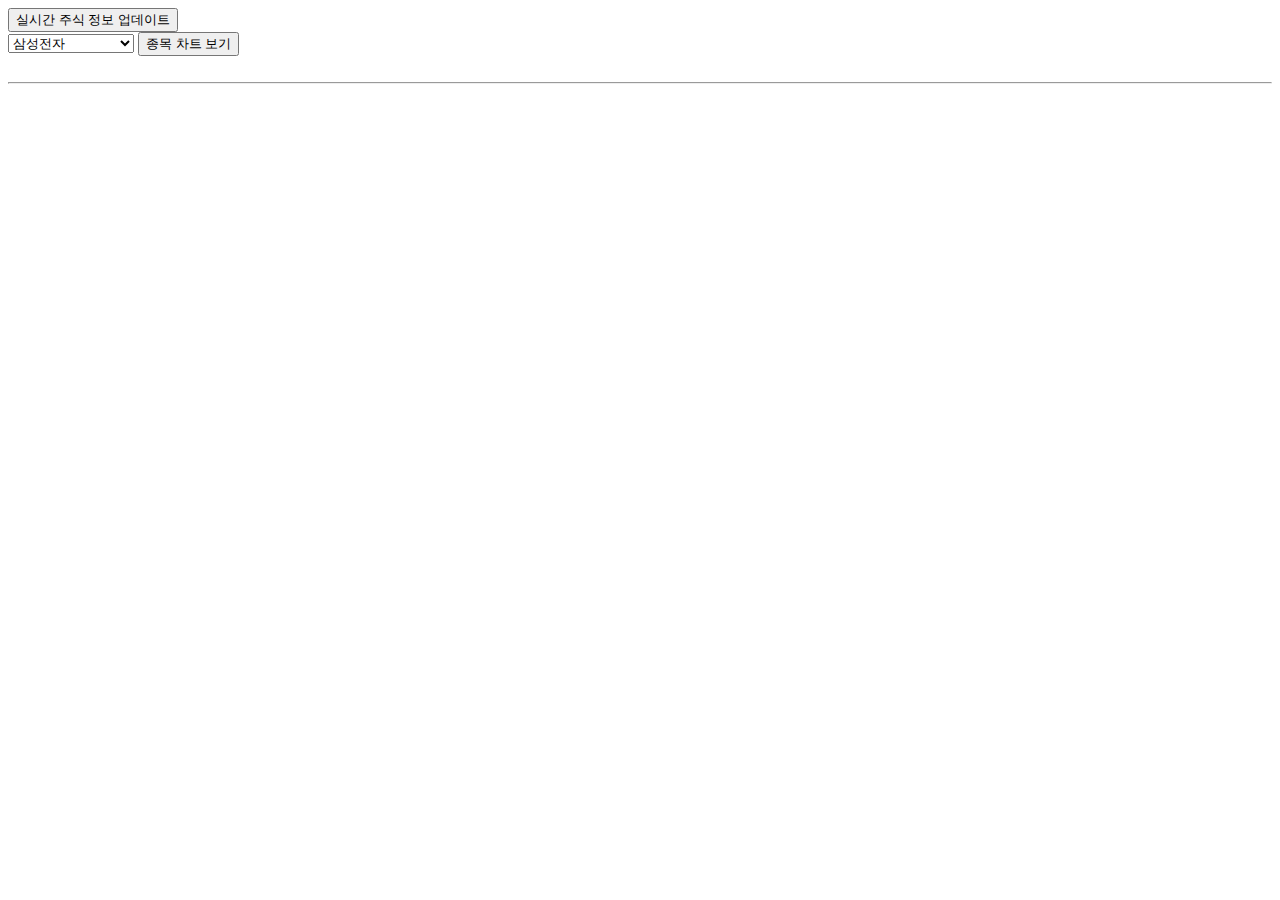
==== templates/index.html @ 3d448190 "Update index.html" ====
<!DOCTYPE html>
<html lang="en">
<head>
    <meta charset="UTF-8">
    <meta http-equiv="X-UA-Compatible" content="IE=edge">
    <meta name="viewport" content="width=device-width, initial-scale=1.0">
    <title>Document</title>
</head>
<body>
    <button onclick="get_stock()">실시간 주식 정보 업데이트</button><br>
    <select name="stock_name" id="stock_name">
        <option value="삼성전자">삼성전자</option>
        <option value="SK하이닉스">SK하이닉스</option>
        <option value="NAVER">NAVER</option>
        <option value="카카오">카카오</option>
        <option value="삼성전자우">삼성전자우</option>
        <option value="삼성바이오로직스">삼성바이오로직스</option>
        <option value="LG화학">LG화학</option>
        <option value="삼성SDI">삼성SDI</option>
        <option value="현대차">현대차</option>
        <option value="셀트리온">셀트리온</option>
    </select>
    <button onclick="stockchart()">종목 차트 보기</button>

    <div id="chart_view"></div>

    <br><hr><br>



    </table>
    
    <script>
        function get_stock() {
            const xhttp = new XMLHttpRequest();
            xhttp.onreadystatechange = function () {
                if (this.readyState == 4 && this.status == 200) {
                    alert("실시간 주식 데이터 저장 성공")
                }
            };
            xhttp.open("GET", "getstock");
            xhttp.send();
        }

        function stockchart() {
            const xhttp = new XMLHttpRequest();
            xhttp.onreadystatechange = function () {
                if (this.readyState == 4 && this.status == 200) {
                    var img_name = this.responseText
                    document.getElementById("chart_view").innerHTML = '<img src="./' + img_name + '" width=1000 height=700>'
                }
            };
            xhttp.open("POST", "stockchart");
            xhttp.setRequestHeader("Content-type", "application/x-www-form-urlencoded");
            query = "stock_name=" + document.getElementById("stock_name").value;
            console.log(query)
            xhttp.send(query);
        }


    </script>
</body>
</html>
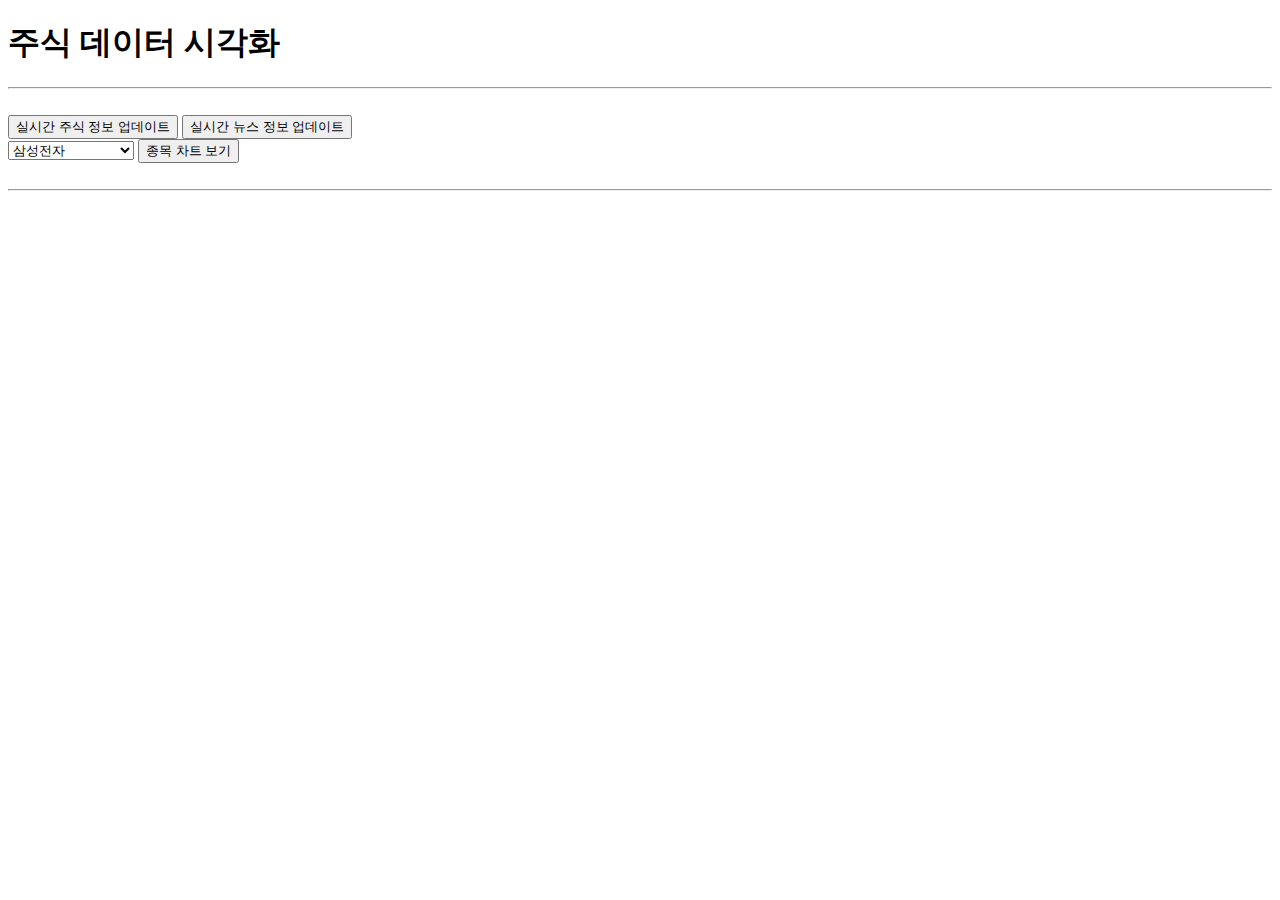
==== commit 0e14e99e: "minor changes" ====
--- a/templates/index.html
+++ b/templates/index.html
@@ -7,7 +7,10 @@
     <title>Document</title>
 </head>
 <body>
-    <button onclick="get_stock()">실시간 주식 정보 업데이트</button><br>
+    <h1>주식 데이터 시각화</h1>
+    <hr><br>
+    <button onclick="get_stock()">실시간 주식 정보 업데이트</button>
+    <button onclick="get_news()">실시간 뉴스 정보 업데이트</button><br>
     <select name="stock_name" id="stock_name">
         <option value="삼성전자">삼성전자</option>
         <option value="SK하이닉스">SK하이닉스</option>
@@ -42,6 +45,17 @@
             xhttp.send();
         }
 
+        // function get_news() {
+        //     const xhttp = new XMLHttpRequest();
+        //     xhttp.onreadystatechange = function () {
+        //         if (this.readyState == 4 && this.status == 200) {
+        //             alert("실시간 뉴스 데이터 저장 성공")
+        //         }
+        //     };
+        //     xhttp.open("GET", "getstock");
+        //     xhttp.send();
+        // }
+
         function stockchart() {
             const xhttp = new XMLHttpRequest();
             xhttp.onreadystatechange = function () {
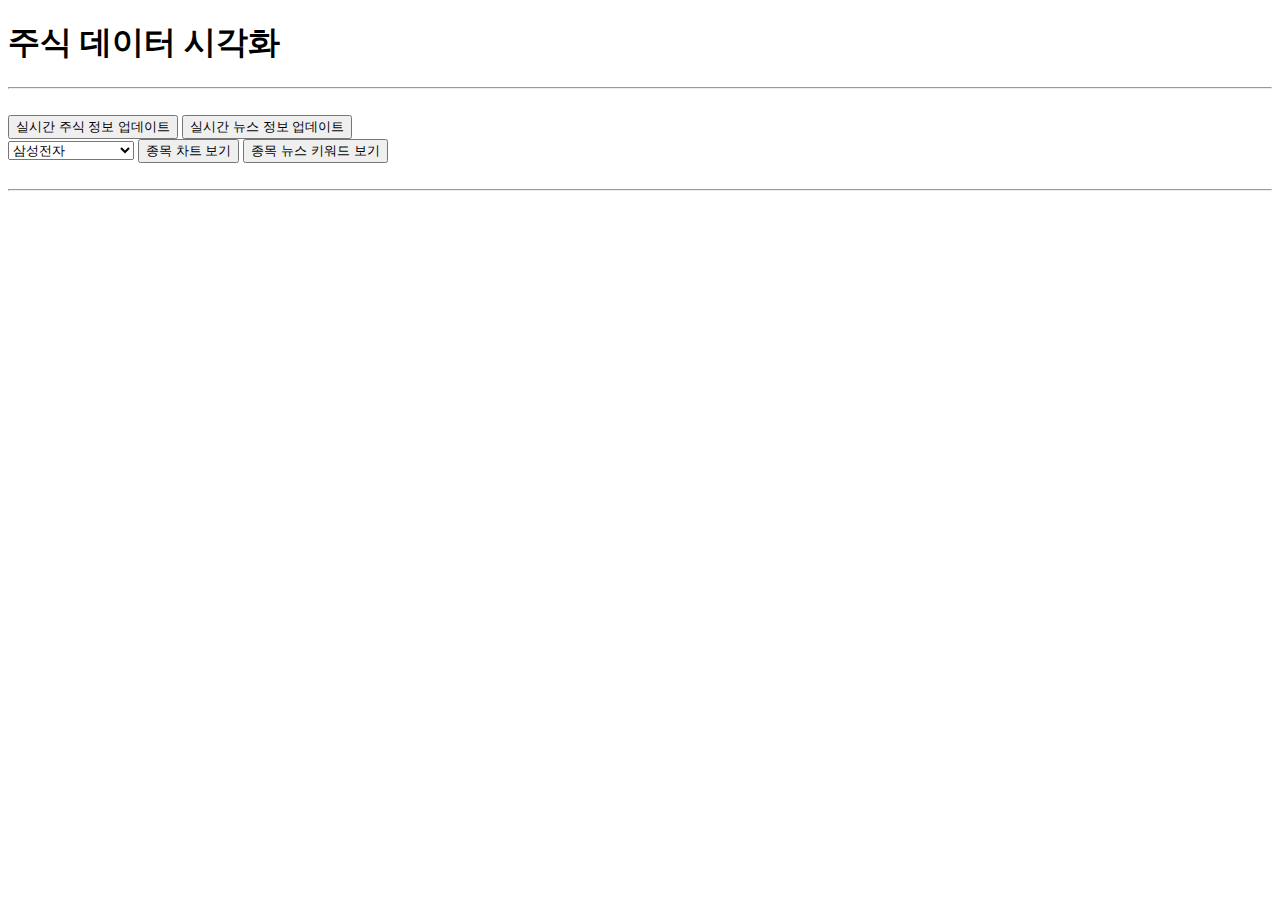
==== commit b48b86e8: "Update index.html" ====
--- a/templates/index.html
+++ b/templates/index.html
@@ -24,8 +24,10 @@
         <option value="셀트리온">셀트리온</option>
     </select>
     <button onclick="stockchart()">종목 차트 보기</button>
+    <button onclick="wordcloud()">종목 뉴스 키워드 보기</button>
 
     <div id="chart_view"></div>
+    <div id="cloud_view"></div>
 
     <br><hr><br>
 
@@ -45,16 +47,16 @@
             xhttp.send();
         }
 
-        // function get_news() {
-        //     const xhttp = new XMLHttpRequest();
-        //     xhttp.onreadystatechange = function () {
-        //         if (this.readyState == 4 && this.status == 200) {
-        //             alert("실시간 뉴스 데이터 저장 성공")
-        //         }
-        //     };
-        //     xhttp.open("GET", "getstock");
-        //     xhttp.send();
-        // }
+        function get_news() {
+            const xhttp = new XMLHttpRequest();
+            xhttp.onreadystatechange = function () {
+                if (this.readyState == 4 && this.status == 200) {
+                    alert("실시간 뉴스 데이터 저장 성공")
+                }
+            };
+            xhttp.open("GET", "getnews");
+            xhttp.send();
+        }
 
         function stockchart() {
             const xhttp = new XMLHttpRequest();
@@ -71,6 +73,20 @@
             xhttp.send(query);
         }
 
+        function wordcloud() {
+            const xhttp = new XMLHttpRequest();
+            xhttp.onreadystatechange = function () {
+                if (this.readyState == 4 && this.status == 200) {
+                    var img_name = this.responseText
+                    document.getElementById("cloud_view").innerHTML = '<img src="./' + img_name + '" width=1000 height=700>'
+                }
+            };
+            xhttp.open("POST", "wordcloud");
+            xhttp.setRequestHeader("Content-type", "application/x-www-form-urlencoded");
+            query = "stock_name=" + document.getElementById("stock_name").value;
+            console.log(query)
+            xhttp.send(query);
+        }
 
     </script>
 </body>
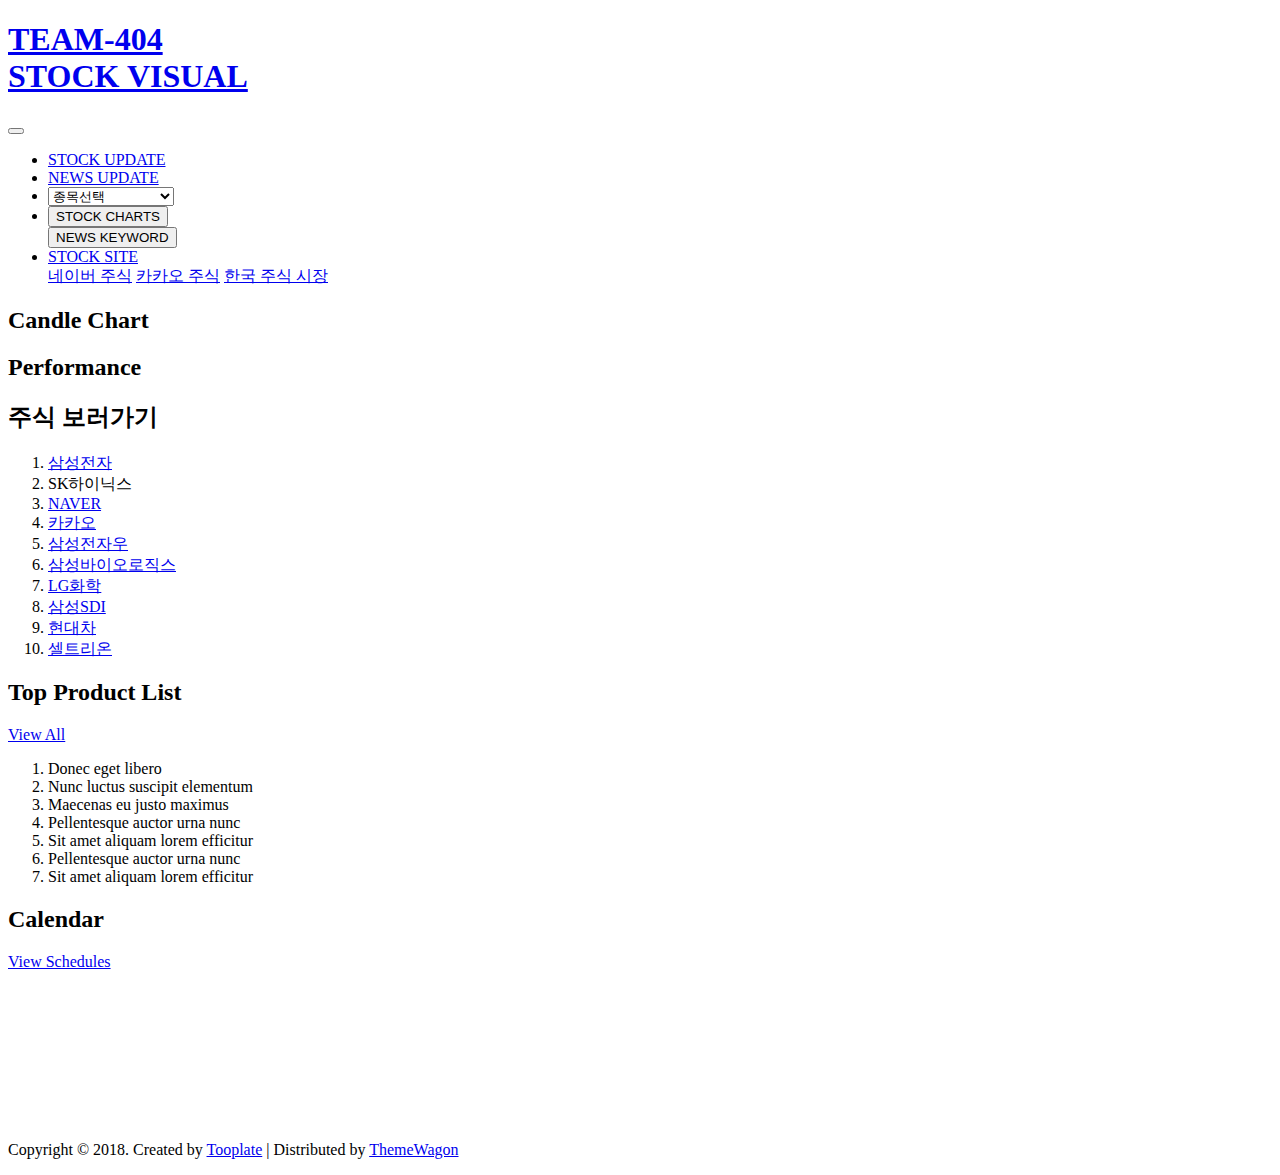
==== commit c41f2f8c: "html 최신 버전 update" ====
--- a/templates/index.html
+++ b/templates/index.html
@@ -1,93 +1,257 @@
 <!DOCTYPE html>
 <html lang="en">
+
 <head>
     <meta charset="UTF-8">
-    <meta http-equiv="X-UA-Compatible" content="IE=edge">
     <meta name="viewport" content="width=device-width, initial-scale=1.0">
-    <title>Document</title>
+    <meta http-equiv="X-UA-Compatible" content="ie=edge">
+    <title>Dashboard Admin Template by Tooplate.com</title>
+
+    <link rel="stylesheet" href="https://fonts.googleapis.com/css?family=Open+Sans:300,400,600">
+    <link rel="stylesheet" href="../static/css/fontawesome.min.css">
+    <link rel="stylesheet" href="../static/css/fullcalendar.min.css">
+    <link rel="stylesheet" href="../static/css/bootstrap.min.css">
+    <link rel="stylesheet" href="../static/css/tooplate.css">
+    <script src="{{url_for('static', filename='js/stock.js')}}"></script>
+
 </head>
-<body>
-    <h1>주식 데이터 시각화</h1>
-    <hr><br>
-    <button onclick="get_stock()">실시간 주식 정보 업데이트</button>
-    <button onclick="get_news()">실시간 뉴스 정보 업데이트</button><br>
-    <select name="stock_name" id="stock_name">
-        <option value="삼성전자">삼성전자</option>
-        <option value="SK하이닉스">SK하이닉스</option>
-        <option value="NAVER">NAVER</option>
-        <option value="카카오">카카오</option>
-        <option value="삼성전자우">삼성전자우</option>
-        <option value="삼성바이오로직스">삼성바이오로직스</option>
-        <option value="LG화학">LG화학</option>
-        <option value="삼성SDI">삼성SDI</option>
-        <option value="현대차">현대차</option>
-        <option value="셀트리온">셀트리온</option>
-    </select>
-    <button onclick="stockchart()">종목 차트 보기</button>
-    <button onclick="wordcloud()">종목 뉴스 키워드 보기</button>
-
-    <div id="chart_view"></div>
-    <div id="cloud_view"></div>
-
-    <br><hr><br>
-
-
-
-    </table>
-    
+
+<body id="reportsPage">
+    <div class="" id="home">
+        <div class="container">
+            <div class="row">
+                <div class="col-12">
+                    <nav class="navbar navbar-expand-xl navbar-light bg-light">
+                        <a class="navbar-brand" href="#">
+                            <i class="fas fa-3x fa-tachometer-alt tm-site-icon"></i>
+                            <h1 class="tm-site-title mb-0">TEAM-404 <br>STOCK VISUAL</h1>
+                        </a>
+                        <button class="navbar-toggler ml-auto mr-0" type="button" data-toggle="collapse"
+                            data-target="#navbarSupportedContent" aria-controls="navbarSupportedContent"
+                            aria-expanded="false" aria-label="Toggle navigation">
+                            <span class="navbar-toggler-icon"></span>
+                        </button>
+
+                        <div class="collapse navbar-collapse" id="navbarSupportedContent">
+                            <ul class="navbar-nav mx-auto">
+                                <li class="nav-item">
+                                    <a class="nav-link active" href="#" onclick="get_stock()">STOCK UPDATE
+                                        <!-- <span class="sr-only">(current)</span> -->
+                                    </a>
+                                </li>
+                                <li class="nav-item">
+                                    <a class="nav-link active" href="#" onclick="get_news()">NEWS UPDATE
+                                        <!-- <span class="sr-only">(current)</span> -->
+                                    </a>
+                                </li>
+                                <li class="nav-item dropdown">
+                                    <select name="stock_name" class="nav-link dropdown-toggle" href="#" id="stock_name"
+                                        role="button" data-toggle="dropdown" aria-haspopup="true" aria-expanded="false">
+                                        GRAPH
+                                        <!-- </a> -->
+                                        <!-- <select name="stock_name" id="stock_name" class="dropdown-menu" aria-labelledby="navbarDropdown"> -->
+                                        <!-- <a class="dropdown-item" href="#">Daily Report</a>
+                                        <a class="dropdown-item" href="#">Weekly Report</a>
+                                        <a class="dropdown-item" href="#">Yearly Report</a> -->
+                                        <!-- <select name="stock_name" id="stock_name"> -->
+                                        <option>종목선택</option>
+                                        <option class="dropdown-item" value="삼성전자">삼성전자</option>
+                                        <option class="dropdown-item" value="SK하이닉스">SK하이닉스</option>
+                                        <option class="dropdown-item" value="NAVER">NAVER</option>
+                                        <option class="dropdown-item" value="카카오">카카오</option>
+                                        <option class="dropdown-item" value="삼성전자우">삼성전자우</option>
+                                        <option class="dropdown-item" value="삼성바이오로직스">삼성바이오로직스</option>
+                                        <option class="dropdown-item" value="LG화학">LG화학</option>
+                                        <option class="dropdown-item" value="삼성SDI">삼성SDI</option>
+                                        <option class="dropdown-item" value="현대차">현대차</option>
+                                        <option class="dropdown-item" value="셀트리온">셀트리온</option>
+                                    </select>
+
+                                    <!-- </div> -->
+                                </li>
+                                <li>
+                                    <button onclick="stockchart()">STOCK CHARTS</button><br>
+                                    <button onclick="wordcloud()">NEWS KEYWORD</button>
+                                </li>
+                                <!-- <li class="nav-item">
+                                    <a class="nav-link" href="accounts.html">Accounts</a>
+                                </li> -->
+                                <li class="nav-item dropdown">
+                                    <a class="nav-link dropdown-toggle" href="#" id="navbarDropdown" role="button"
+                                        data-toggle="dropdown" aria-haspopup="true" aria-expanded="false">
+                                        STOCK SITE
+                                    </a>
+                                    <div class="dropdown-menu" aria-labelledby="navbarDropdown">
+                                        <a class="dropdown-item" href="https://stock.naver.com/sise/" target="_blank">네이버 주식</a>
+                                        <a class="dropdown-item" href="https://finance.daum.net/" target="_blank">카카오 주식</a>
+                                        <a class="dropdown-item" href="https://kr.investing.com/equities/south-korea" target="_blank">한국 주식 시장</a>
+                                    </div>
+                                </li>
+
+
+                            </ul>
+                        </div>
+                    </nav>
+                </div>
+            </div>
+            <!-- row -->
+            <div class="row tm-content-row tm-mt-big">
+                <div class="tm-col tm-col-big">
+                    <div class="bg-white tm-block h-100">
+                        <h2 class="tm-block-title">Candle Chart</h2>
+                        <div id="chart_view"></div>
+                        <!-- <canvas id="chart_view"></canvas> -->
+                    </div>
+                </div>
+                <div class="tm-col tm-col-big">
+                    <div class="bg-white tm-block h-100">
+                        <h2 class="tm-block-title">Performance</h2>
+                        <div id="cloud_view"></div>
+                    </div>
+                </div>
+                <div class="tm-col tm-col-small">
+                    <div class="bg-white tm-block h-100">
+                        <h2 class="tm-block-title">주식 보러가기</h2>
+                        <ol class="tm-list-group">
+                            <li class="tm-list-group-item"><a
+                                    href="https://m.stock.naver.com/index.html#/domestic/stock/005930/total"
+                                    target="_blank">삼성전자</a></li>
+                            <li class="tm-list-group-item"><a
+                                    href="https://m.stock.naver.com/index.html#/domestic/stock/000660/total"
+                                    target="_blank"></a>SK하이닉스</li>
+                            <li class="tm-list-group-item"><a
+                                    href="https://m.stock.naver.com/index.html#/domestic/stock/035420/total"
+                                    target="_blank">NAVER</a></li>
+                            <li class="tm-list-group-item"><a
+                                    href="https://m.stock.naver.com/index.html#/domestic/stock/035720/total"
+                                    target="_blank">카카오</a></li>
+                            <li class="tm-list-group-item"><a
+                                    href="https://m.stock.naver.com/index.html#/domestic/stock/005935/total"
+                                    target="_blank">삼성전자우</a></li>
+                            <li class="tm-list-group-item"><a
+                                    href="https://m.stock.naver.com/index.html#/domestic/stock/207940/total"
+                                    target="_blank">삼성바이오로직스</a></li>
+                            <li class="tm-list-group-item"><a
+                                    href="https://m.stock.naver.com/index.html#/domestic/stock/051910/total"
+                                    target="_blank">LG화학</a></li>
+                            <li class="tm-list-group-item"><a
+                                    href="https://m.stock.naver.com/index.html#/domestic/stock/006400/total"
+                                    target="_blank">삼성SDI</a></li>
+                            <li class="tm-list-group-item"><a
+                                    href="https://m.stock.naver.com/index.html#/domestic/stock/005380/total"
+                                    target="_blank">현대차</a></li>
+                            <li class="tm-list-group-item"><a
+                                    href="https://m.stock.naver.com/index.html#/domestic/stock/068270/total"
+                                    target="_blank">셀트리온</a></li>
+                        </ol>
+                    </div>
+                </div>
+                
+                <div class="tm-col tm-col-big">
+                    <div class="bg-white tm-block h-100">
+                        <div class="row">
+                            <div class="col-8">
+                                <h2 class="tm-block-title d-inline-block">Top Product List</h2>
+                                
+                            </div>
+                            <div class="col-4 text-right">
+                                <a href="products.html" class="tm-link-black">View All</a>
+                            </div>
+                        </div>
+                        <ol class="tm-list-group tm-list-group-alternate-color tm-list-group-pad-big">
+                            <li class="tm-list-group-item">
+                                Donec eget libero
+                            </li>
+                            <li class="tm-list-group-item">
+                                Nunc luctus suscipit elementum
+                            </li>
+                            <li class="tm-list-group-item">
+                                Maecenas eu justo maximus
+                            </li>
+                            <li class="tm-list-group-item">
+                                Pellentesque auctor urna nunc
+                            </li>
+                            <li class="tm-list-group-item">
+                                Sit amet aliquam lorem efficitur
+                            </li>
+                            <li class="tm-list-group-item">
+                                Pellentesque auctor urna nunc
+                            </li>
+                            <li class="tm-list-group-item">
+                                Sit amet aliquam lorem efficitur
+                            </li>
+                        </ol>
+                    </div>
+                </div>
+                <div class="tm-col tm-col-big">
+                    <div class="bg-white tm-block h-100">
+                        <h2 class="tm-block-title">Calendar</h2>
+                        <div id="calendar">
+                        </div>
+                        <div class="row mt-4">
+                            <div class="col-12 text-right">
+                                <a href="#" class="tm-link-black">View Schedules</a>
+                            </div>
+                        </div>
+                    </div>
+                </div>
+                <div class="tm-col tm-col-small">
+                    <div class="bg-white tm-block h-100">
+                        <canvas id="pieChart" class="chartjs-render-monitor"></canvas>
+                    </div>
+                </div>
+            </div>
+            <footer class="row tm-mt-small">
+                <div class="col-12 font-weight-light">
+                    <p class="d-inline-block tm-bg-black text-white py-2 px-4">
+                        Copyright &copy; 2018. Created by
+                        <a href="http://www.tooplate.com" class="text-white tm-footer-link">Tooplate</a> | Distributed
+                        by <a href="https://themewagon.com" class="text-white tm-footer-link">ThemeWagon</a>
+                    </p>
+                </div>
+            </footer>
+        </div>
+    </div>
+    <script src="../static/js/jquery-3.3.1.min.js"></script>
+    <!-- https://jquery.com/download/ -->
+    <script src="../static/js/moment.min.js"></script>
+    <!-- https://momentjs.com/ -->
+    <script src="../static/js/utils.js"></script>
+    <script src="../static/js/Chart.min.js"></script>
+    <!-- http://www.chartjs.org/docs/latest/ -->
+    <script src="../static/js/fullcalendar.min.js"></script>
+    <!-- https://fullcalendar.io/ -->
+    <script src="../static/js/bootstrap.min.js"></script>
+    <!-- https://getbootstrap.com/ -->
+    <script src="../static/js/tooplate-scripts.js"></script>
     <script>
-        function get_stock() {
-            const xhttp = new XMLHttpRequest();
-            xhttp.onreadystatechange = function () {
-                if (this.readyState == 4 && this.status == 200) {
-                    alert("실시간 주식 데이터 저장 성공")
-                }
-            };
-            xhttp.open("GET", "getstock");
-            xhttp.send();
-        }
-
-        function get_news() {
-            const xhttp = new XMLHttpRequest();
-            xhttp.onreadystatechange = function () {
-                if (this.readyState == 4 && this.status == 200) {
-                    alert("실시간 뉴스 데이터 저장 성공")
-                }
-            };
-            xhttp.open("GET", "getnews");
-            xhttp.send();
-        }
-
-        function stockchart() {
-            const xhttp = new XMLHttpRequest();
-            xhttp.onreadystatechange = function () {
-                if (this.readyState == 4 && this.status == 200) {
-                    var img_name = this.responseText
-                    document.getElementById("chart_view").innerHTML = '<img src="./' + img_name + '" width=1000 height=700>'
-                }
-            };
-            xhttp.open("POST", "stockchart");
-            xhttp.setRequestHeader("Content-type", "application/x-www-form-urlencoded");
-            query = "stock_name=" + document.getElementById("stock_name").value;
-            console.log(query)
-            xhttp.send(query);
-        }
-
-        function wordcloud() {
-            const xhttp = new XMLHttpRequest();
-            xhttp.onreadystatechange = function () {
-                if (this.readyState == 4 && this.status == 200) {
-                    var img_name = this.responseText
-                    document.getElementById("cloud_view").innerHTML = '<img src="./' + img_name + '" width=1000 height=700>'
-                }
-            };
-            xhttp.open("POST", "wordcloud");
-            xhttp.setRequestHeader("Content-type", "application/x-www-form-urlencoded");
-            query = "stock_name=" + document.getElementById("stock_name").value;
-            console.log(query)
-            xhttp.send(query);
-        }
-
+        let ctxLine,
+            ctxBar,
+            ctxPie,
+            optionsLine,
+            optionsBar,
+            optionsPie,
+            configLine,
+            configBar,
+            configPie,
+            lineChart;
+        barChart, pieChart;
+        // DOM is ready
+        $(function () {
+            updateChartOptions();
+            drawLineChart(); // Line Chart
+            drawBarChart(); // Bar Chart
+            drawPieChart(); // Pie Chart
+            drawCalendar(); // Calendar
+
+            $(window).resize(function () {
+                updateChartOptions();
+                updateLineChart();
+                updateBarChart();
+                reloadPage();
+            });
+        })
     </script>
 </body>
-</html>
+
+</html>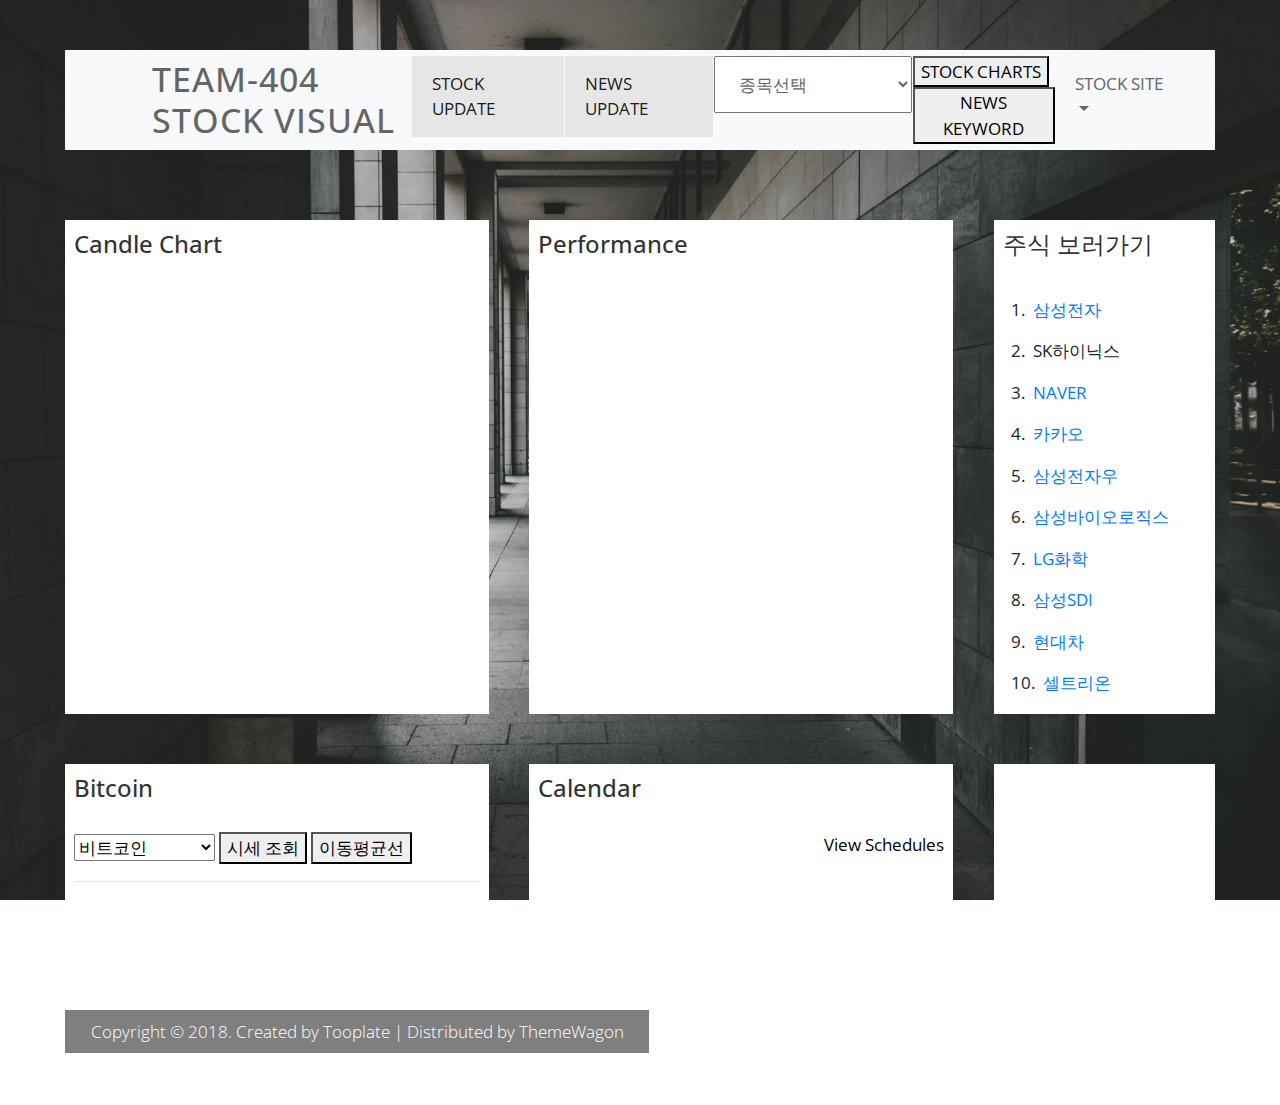
==== commit 6ee5009e: "index.html 통합본 업로드" ====
--- a/templates/index.html
+++ b/templates/index.html
@@ -5,7 +5,7 @@
     <meta charset="UTF-8">
     <meta name="viewport" content="width=device-width, initial-scale=1.0">
     <meta http-equiv="X-UA-Compatible" content="ie=edge">
-    <title>Dashboard Admin Template by Tooplate.com</title>
+    <title>TEAM-404 STOCK VISUAL</title>
 
     <link rel="stylesheet" href="https://fonts.googleapis.com/css?family=Open+Sans:300,400,600">
     <link rel="stylesheet" href="../static/css/fontawesome.min.css">
@@ -151,36 +151,44 @@
                     <div class="bg-white tm-block h-100">
                         <div class="row">
                             <div class="col-8">
-                                <h2 class="tm-block-title d-inline-block">Top Product List</h2>
-                                
+                                <h2 class="tm-block-title d-inline-block">Bitcoin</h2>
                             </div>
-                            <div class="col-4 text-right">
-                                <a href="products.html" class="tm-link-black">View All</a>
-                            </div>
-                        </div>
-                        <ol class="tm-list-group tm-list-group-alternate-color tm-list-group-pad-big">
-                            <li class="tm-list-group-item">
-                                Donec eget libero
-                            </li>
-                            <li class="tm-list-group-item">
-                                Nunc luctus suscipit elementum
-                            </li>
-                            <li class="tm-list-group-item">
-                                Maecenas eu justo maximus
-                            </li>
-                            <li class="tm-list-group-item">
-                                Pellentesque auctor urna nunc
-                            </li>
-                            <li class="tm-list-group-item">
-                                Sit amet aliquam lorem efficitur
-                            </li>
-                            <li class="tm-list-group-item">
-                                Pellentesque auctor urna nunc
-                            </li>
-                            <li class="tm-list-group-item">
-                                Sit amet aliquam lorem efficitur
-                            </li>
-                        </ol>
+                        </div>
+                        <div>
+                            <select name="coin_name" id="coin_name">
+                                <option value="KRW-BTC">비트코인</option>
+                                <option value="KRW-ETC">이더리움</option>
+                                <option value="KRW-XRP">리플</option>
+                                <option value="KRW-DOGE">도지코인</option>
+                                <option value="KRW-ETC">이더리움클래식</option>
+                                <option value="KRW-AXS">엑시인피니티</option>
+                                <option value="KRW-XEM">넴</option>
+                                <option value="KRW-MFT">메인프레임</option>
+                                <option value="KRW-CRE">캐리프로토콜</option>
+                                <option value="KRW-SAND">샌드박스</option>
+                                <option value="KRW-TT">썬더토큰</option>
+                                <option value="KRW-MLK">밀크</option>
+                                <option value="KRW-AHT">아하토큰</option>
+                                <option value="KRW-REP">어거</option>
+                                <option value="KRW-EOS">이오스</option>
+                                <option value="KRW-ADA">에이다</option>
+                                <option value="KRW-DOT">폴카닷</option>
+                                <option value="KRW-FLOW">플로우</option>
+                                <option value="KRW-UPP">센티넬프로토콜</option>
+                                <option value="KRW-VET">비체인</option>
+                                <option value="KRW-GLM">골렘</option>
+                                <option value="KRW-TRX">트론</option>
+                                <option value="KRW-MED">메디블록</option>
+                                <option value="KRW-BTG">비트코인골드</option>
+                                <option value="KRW-AQT">알파쿼크</option>
+                            </select>
+                            <button onclick="upbit()">시세 조회</button>
+                            <button onclick="upbit_graph()">이동평균선</button>
+                            <br><hr>
+                            <div id='upbit'></div>
+                            <div id='upbit2' style="display: none;"></div>
+
+                        </div>
                     </div>
                 </div>
                 <div class="tm-col tm-col-big">
@@ -224,34 +232,6 @@
     <script src="../static/js/bootstrap.min.js"></script>
     <!-- https://getbootstrap.com/ -->
     <script src="../static/js/tooplate-scripts.js"></script>
-    <script>
-        let ctxLine,
-            ctxBar,
-            ctxPie,
-            optionsLine,
-            optionsBar,
-            optionsPie,
-            configLine,
-            configBar,
-            configPie,
-            lineChart;
-        barChart, pieChart;
-        // DOM is ready
-        $(function () {
-            updateChartOptions();
-            drawLineChart(); // Line Chart
-            drawBarChart(); // Bar Chart
-            drawPieChart(); // Pie Chart
-            drawCalendar(); // Calendar
-
-            $(window).resize(function () {
-                updateChartOptions();
-                updateLineChart();
-                updateBarChart();
-                reloadPage();
-            });
-        })
-    </script>
 </body>
 
-</html>+</html>
--- a/static/css/tooplate.css
+++ b/static/css/tooplate.css
@@ -0,0 +1,541 @@
+/*
+
+Template 2108 Dashboard
+
+http://www.tooplate.com/view/2108-dashboard
+	
+
+COLOR CODES
+
+  Dark Gray: #656565
+  Light Gray: #E6E6E6
+  Blue: #0062BB
+  
+*/
+
+html {
+  font-size: 17px;
+}
+
+body {
+  font-family: "Open Sans", Helvetica, Arial, sans-serif;
+  overflow-x: hidden;
+}
+
+body {
+  background-image: url(../img/dash-bg-01.jpg);
+  background-size: cover;
+  background-repeat: no-repeat;
+  background-position: center;
+  background-attachment: fixed;
+  padding-left: 50px;
+  padding-right: 50px;
+}
+
+.bg02 {
+	background-image: url(../img/dash-bg-02.jpg);
+}
+
+.bg03 {
+	background-image: url(../img/dash-bg-03.jpg);
+}
+
+a {
+  transition: all 0.3s ease;
+}
+a:hover,
+a:focus {
+  text-decoration: none;
+}
+
+.navbar-brand {
+  display: flex;
+  align-items: center;
+}
+
+.tm-site-icon {
+  color: #656565;
+}
+
+.tm-site-title {
+  display: inline-block;
+  text-transform: uppercase;
+  font-size: 2rem;
+  margin-left: 1rem;
+  color: #656565;
+  letter-spacing: 1px;
+}
+
+.navbar {
+  height: 100px;
+  padding-left: 20px;
+  padding-right: 20px;
+  margin-top: 50px;
+}
+
+.tm-logout-icon {
+  font-size: 1.5em;
+}
+
+.tm-bg-black {
+  background-color: rgba(0, 0, 0, 0.5);
+}
+
+.tm-mt-big {
+  margin-top: 70px;
+}
+
+.tm-mt-small {
+  margin-top: 20px;
+}
+
+.tm-block {
+  padding: 10px 9px;
+}
+
+.tm-block-title {
+  font-size: 1.4rem;
+  color: #333;
+  margin-bottom: 30px;
+}
+
+.navbar-light .navbar-nav .nav-link {
+  color: #656565;
+}
+
+.navbar-light .navbar-nav .nav-link,
+.dropdown-item {
+  padding: 15px 20px;
+}
+
+.navbar-light .navbar-nav .active > .nav-link,
+.navbar-light .navbar-nav .nav-link.active,
+.navbar-light .navbar-nav .nav-link.show,
+.navbar-light .navbar-nav .show > .nav-link,
+.navbar-light .navbar-nav a:hover {
+  background-color: #e6e6e6;
+}
+
+.nav-item {
+  margin-right: 30px;
+}
+
+.nav-item:last-child {
+  margin-right: 0;
+}
+
+.tm-content-row {
+  justify-content: space-between;
+  margin-left: -20px;
+  margin-right: -20px; /* To offset col padding */
+}
+
+.tm-col {
+  padding-left: 20px;
+  padding-right: 20px;
+  margin-bottom: 50px;
+}
+
+.tm-col-big {
+  width: 39%;
+}
+
+.tm-col-small {
+  width: 21.95%;
+}
+
+.tm-link-black {
+  color: black;
+}
+
+.tm-link-black:hover,
+.tm-link-black:focus {
+  color: #0266c4;
+}
+
+ol {
+  margin-bottom: 0;
+}
+
+.tm-list-group {
+  counter-reset: myOrderedListItemsCounter;
+  padding-left: 0;
+}
+
+.tm-list-group > li {
+  list-style-type: none;
+  position: relative;
+  cursor: pointer;
+  transition: all 0.3s ease;
+  padding: 8px;
+}
+
+.tm-list-group-pad-big > li {
+  padding: 20px;
+}
+
+.tm-list-group > li:hover {
+  color: #0266c4;
+}
+
+.tm-list-group-alternate-color > li:nth-child(odd) {
+  background-color: #e6e6e6;
+}
+
+.tm-list-group > li:before {
+  counter-increment: myOrderedListItemsCounter;
+  content: counter(myOrderedListItemsCounter) ".";
+  margin-right: 0.5em;
+}
+
+.tm-list {
+  padding-left: 30px;
+}
+
+.tm-list > li {
+  margin-bottom: 20px;
+}
+
+.form-control {
+  margin-bottom: 23px;
+  padding: 19px 18px;
+  border-radius: 0;
+  height: 50px;
+}
+
+label {
+  margin-bottom: 18px;
+}
+
+.btn {
+  border-radius: 0;
+  padding: 13px 28px;
+  transition: all 0.2s ease;
+  max-width: 100%;
+}
+
+.btn-small {
+  padding: 10px 24px;
+}
+
+.btn-primary {
+  background-color: transparent;
+  color: black;
+  border-color: #999999;
+}
+
+.btn-primary:hover,
+.btn-primary:active,
+.btn-primary:not(:disabled):not(.disabled).active,
+.btn-primary:not(:disabled):not(.disabled):active,
+.show > .btn-primary.dropdown-toggle {
+  color: black;
+  background-color: #cdd4da;
+  border-color: #999999;
+}
+
+.btn-danger {
+  color: #9f1321;
+  background-color: transparent;
+  border-color: #9f1321;
+}
+
+.btn-danger:hover {
+  color: #9f1321;
+  background-color: rgba(159, 19, 32, 0.27);
+  border-color: #9f1321;
+}
+
+.custom-file-input {
+  cursor: pointer;
+}
+
+.custom-file-label {
+  border-radius: 0;
+}
+
+.tm-btn-right {
+  text-align: right;
+}
+
+.table td,
+.table th {
+  padding: 20px 24px;
+}
+
+.table-hover tbody tr:hover {
+  background-color: white;
+  color: #3aabd0;
+}
+
+.tm-bg-gray {
+  background-color: rgba(0, 0, 0, 0.05);
+}
+
+.tm-table-striped-even.table-striped tbody tr:nth-of-type(even) {
+  background-color: rgba(0, 0, 0, 0.05);
+}
+
+.tm-table-striped-even.table-striped tbody tr:nth-of-type(odd) {
+  background-color: white;
+}
+
+.tm-table-mt {
+  margin-top: 66px;
+}
+
+.page-item:first-child .page-link {
+  border-top-left-radius: 0;
+  border-bottom-left-radius: 0;
+}
+
+.page-item:last-child .page-link {
+  border-top-right-radius: 0;
+  border-bottom-right-radius: 0;
+}
+
+.page-link,
+.tm-dots {
+  padding: 12px 18px;
+}
+
+.page-link,
+.page-link:hover {
+  color: black;
+}
+
+.page-item {
+  margin-right: 18px;
+}
+
+.page-item:last-child {
+  margin-right: 0;
+}
+
+.page-item.active .page-link {
+  background-color: #e9ecef;
+  border-color: #dee2e6;
+  color: black;
+}
+
+.tm-pagination {
+  justify-content: flex-end;
+}
+
+.tm-pagination-label {
+  padding-bottom: 15px;
+  padding-right: 15px;
+  display: inline-block;
+}
+
+.tm-table-actions-row {
+  display: flex;
+  justify-content: space-between;
+}
+
+.tm-table-actions-col-right {
+  text-align: right;
+}
+
+input[type="checkbox"] {
+  cursor: pointer;
+  -webkit-appearance: none;
+  appearance: none;
+  border: 1px solid black;
+  box-sizing: border-box;
+  position: relative;
+  box-sizing: content-box;
+  width: 24px;
+  height: 24px;
+  transition: all 0.1s linear;
+}
+input[type="checkbox"]:checked {
+  background-color: #9f1321;
+}
+input[type="checkbox"]:focus {
+  outline: 0 none;
+  box-shadow: none;
+}
+
+.tm-trash-icon {
+  color: #6e6c6c;
+  cursor: pointer;
+}
+
+.tm-trash-icon:hover {
+  color: #9f1321;
+}
+
+.tm-trash-icon-cell {
+  width: 15px;
+}
+
+footer {
+  margin-bottom: 35px;
+}
+
+.custom-select {
+  height: 50px;
+  border-radius: 0;
+}
+
+.tm-product-img-dummy {
+  max-width: 100%;
+  width: 240px;
+  height: 240px;
+  border: 1px solid #cccccc;
+  display: flex;
+  align-items: center;
+  justify-content: center;
+  color: #c8c8c8;
+}
+
+.tm-login-col {
+  max-width: 600px;
+}
+
+@media (min-width: 992px) {
+  .navbar-expand-lg .navbar-nav .nav-link {
+    padding: 15px 20px;
+  }
+}
+
+@media (min-width: 1200px) {
+  .container {
+    max-width: 1630px;
+  }
+}
+
+@media (max-width: 1275px) and (min-width: 1200px) {
+  .nav-item {
+    margin-right: 15px;
+  }
+}
+
+@media (max-width: 1350px) and (min-width: 1200px) {
+  .tm-table-actions-row {
+    display: block;
+  }
+  .tm-table-actions-col-right {
+    margin-top: 30px;
+  }
+}
+
+@media (max-width: 1350px) {
+  .nav-item {
+    margin-right: 1px;
+  }
+}
+
+@media (max-width: 1199px) {
+  .tm-col-big,
+  .tm-col-small {
+    width: 49.65%;
+  }
+
+  .navbar-collapse {
+    background: white;
+    padding: 15px;
+    box-shadow: rgba(108, 117, 125, 0.27) 0px 1px 1px 0px;
+    position: absolute;
+    top: 77px;
+    right: 20px;
+    width: 245px;
+    z-index: 1000;
+  }
+
+  .navbar-nav .nav-link {
+    padding-right: 15px;
+    padding-left: 15px;
+  }
+
+  .nav-item {
+    margin-right: 0;
+  }
+}
+
+@media (max-width: 991px) {
+  .tm-col-big,
+  .tm-col-small {
+    width: 100%;
+    min-height: 383px;
+    height: auto;
+  }
+  .tm-block {
+    padding: 30px;
+  }
+
+  .tm-table-actions-row {
+    display: block;
+  }
+
+  .tm-table-actions-col-right {
+    text-align: left;
+    margin-top: 30px;
+  }
+
+  .tm-edit-product-row {
+    flex-direction: column-reverse;
+  }
+}
+
+@media (max-width: 633px) {
+  .pagination {
+    flex-wrap: wrap;
+  }
+
+  .tm-pagination {
+    justify-content: flex-start;
+  }
+
+  .tm-pagination-label {
+    display: inline-block;
+    margin-right: 0;
+  }
+
+  .page-item {
+    margin-top: 10px;
+  }
+}
+
+@media (max-width: 574px) {
+  .navbar-collapse {
+    top: 70px;
+  }
+
+  .tm-btn-right {
+    text-align: left;
+    margin-top: 20px;
+  }
+
+  .navbar {
+    margin-top: 30px;
+    height: auto;
+  }
+
+  body {
+    padding-left: 15px;
+    padding-right: 15px;
+  }
+
+  .tm-site-title {
+    font-size: 1.4rem;
+    margin-left: 7px;
+  }
+
+  .tm-site-icon {
+    font-size: 2em;
+  }
+}
+
+@media (max-width: 480px) {
+  .tm-mt-big {
+    margin-top: 45px;
+  }
+}
+
+@media (max-width: 424px) {
+  .navbar-collapse {
+    top: 107px;
+  }
+}
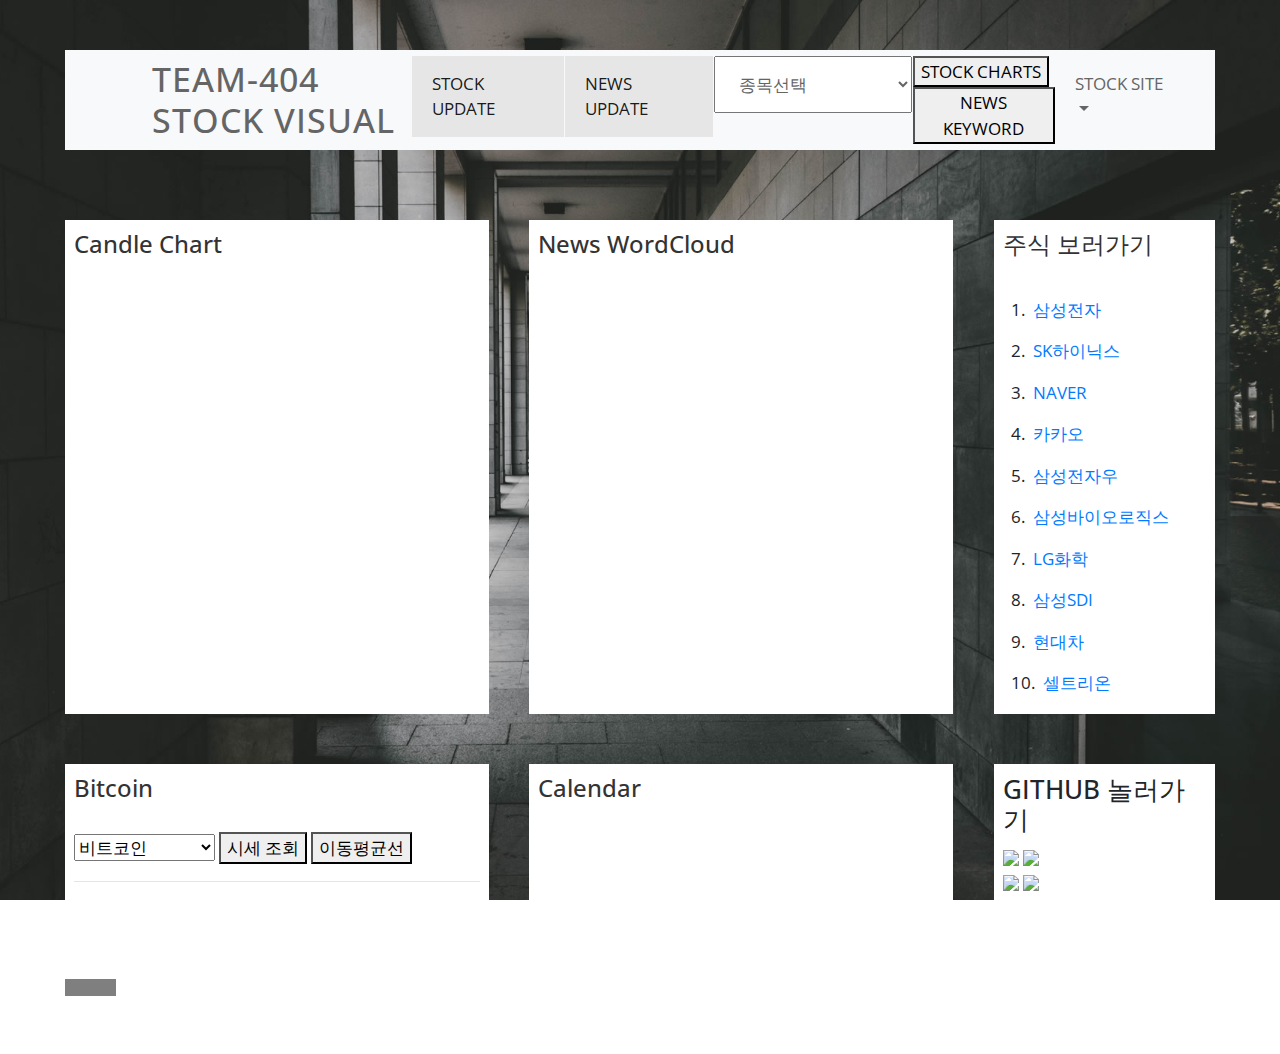
==== commit b16cadbf: "각자 깃허브 주소 추가" ====
--- a/templates/index.html
+++ b/templates/index.html
@@ -105,7 +105,7 @@
                 </div>
                 <div class="tm-col tm-col-big">
                     <div class="bg-white tm-block h-100">
-                        <h2 class="tm-block-title">Performance</h2>
+                        <h2 class="tm-block-title">News WordCloud</h2>
                         <div id="cloud_view"></div>
                     </div>
                 </div>
@@ -118,7 +118,7 @@
                                     target="_blank">삼성전자</a></li>
                             <li class="tm-list-group-item"><a
                                     href="https://m.stock.naver.com/index.html#/domestic/stock/000660/total"
-                                    target="_blank"></a>SK하이닉스</li>
+                                    target="_blank">SK하이닉스</a></li>
                             <li class="tm-list-group-item"><a
                                     href="https://m.stock.naver.com/index.html#/domestic/stock/035420/total"
                                     target="_blank">NAVER</a></li>
@@ -196,25 +196,22 @@
                         <h2 class="tm-block-title">Calendar</h2>
                         <div id="calendar">
                         </div>
-                        <div class="row mt-4">
-                            <div class="col-12 text-right">
-                                <a href="#" class="tm-link-black">View Schedules</a>
-                            </div>
-                        </div>
                     </div>
                 </div>
                 <div class="tm-col tm-col-small">
                     <div class="bg-white tm-block h-100">
-                        <canvas id="pieChart" class="chartjs-render-monitor"></canvas>
+                        <h4>GITHUB 놀러가기</h4>
+                        <a href="https://github.com/purple-cabbage0030" target="_blank"><img src="./static/img/좌니.png" width=40%></a>                    
+                        <a href="https://github.com/johnny9210" target="_blank"><img src="./static/img/홍주.png"width=40%></a><br>
+                        <a href="https://github.com/Henry-choi426" target="_blank"><img src="./static/img/헨리.png"width=40%></a>
+                        <a href="https://github.com/Hyunsoo-Ryan-Lee" target="_blank"><img src="./static/img/현수.png"width=40%></a>
                     </div>
                 </div>
             </div>
             <footer class="row tm-mt-small">
                 <div class="col-12 font-weight-light">
                     <p class="d-inline-block tm-bg-black text-white py-2 px-4">
-                        Copyright &copy; 2018. Created by
-                        <a href="http://www.tooplate.com" class="text-white tm-footer-link">Tooplate</a> | Distributed
-                        by <a href="https://themewagon.com" class="text-white tm-footer-link">ThemeWagon</a>
+                    
                     </p>
                 </div>
             </footer>
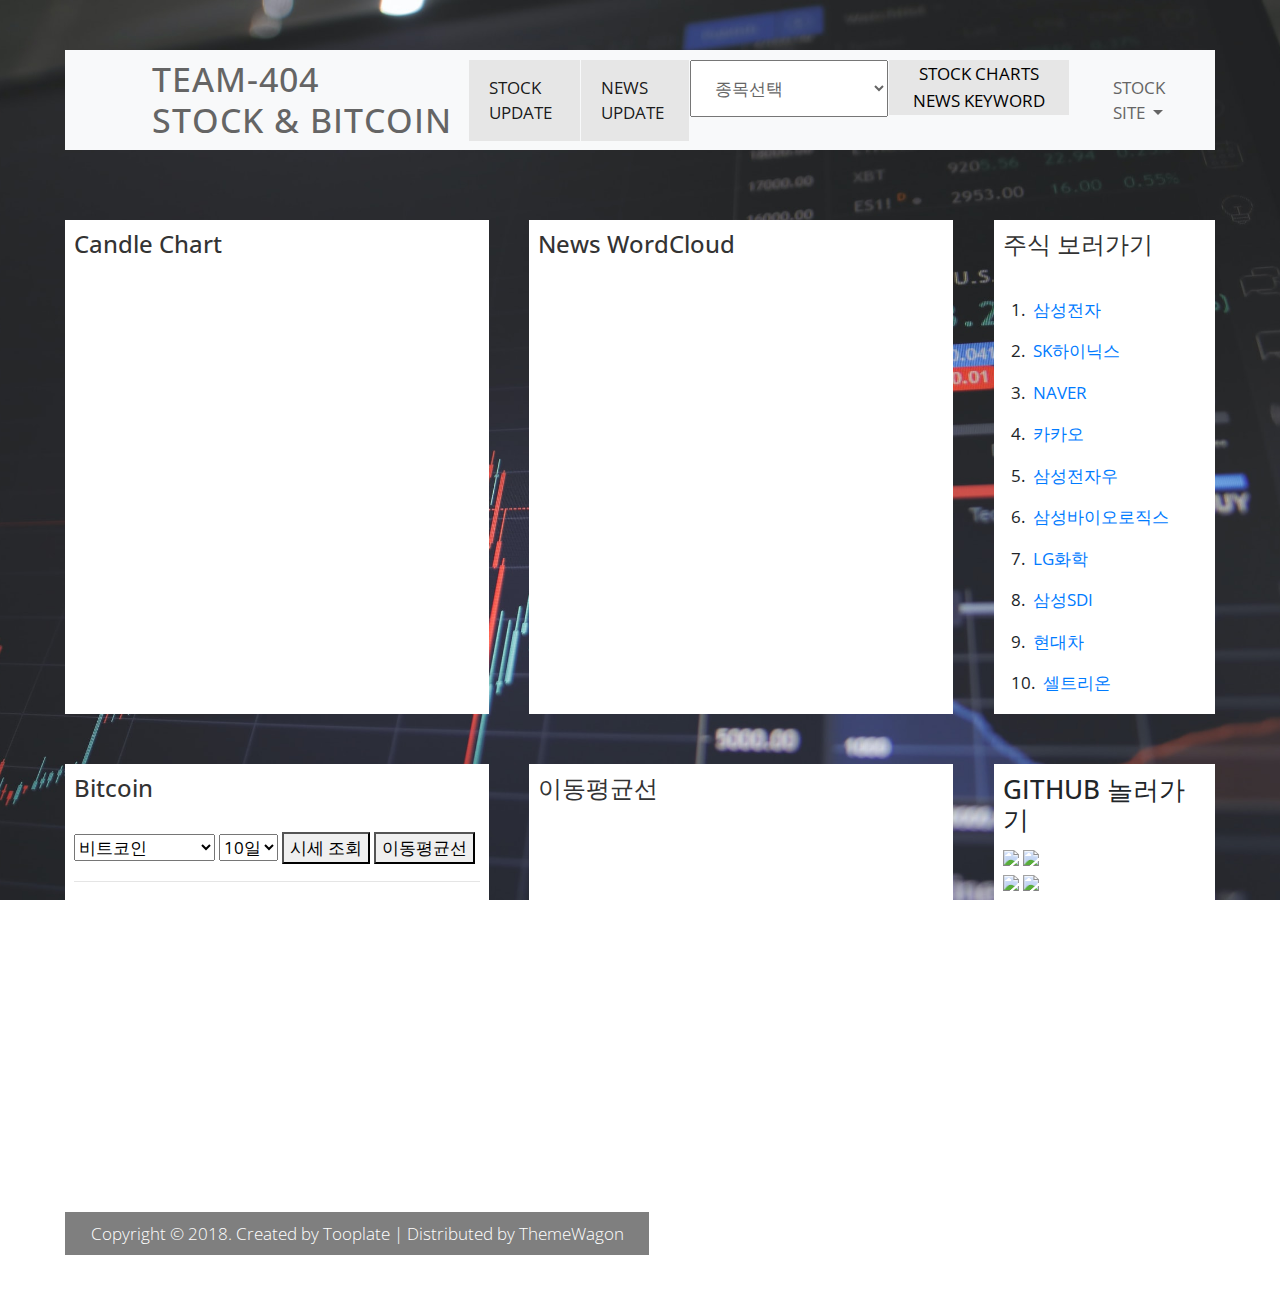
==== commit 0e1d7113: "html 최종 취합본" ====
--- a/templates/index.html
+++ b/templates/index.html
@@ -7,12 +7,58 @@
     <meta http-equiv="X-UA-Compatible" content="ie=edge">
     <title>TEAM-404 STOCK VISUAL</title>
 
+    <script src="../static/js/jquery-3.3.1.min.js"></script>
+    <script src="{{url_for('static', filename='js/stock.js')}}"></script>
+    <!-- https://jquery.com/download/ -->
+    <script src="../static/js/moment.min.js"></script>
+    <!-- https://momentjs.com/ -->
+    <script src="../static/js/utils.js"></script>
+    <script src="../static/js/Chart.min.js"></script>
+    <!-- http://www.chartjs.org/docs/latest/ -->
+    <script src="../static/js/fullcalendar.min.js"></script>
+    <!-- https://fullcalendar.io/ -->
+    <script src="../static/js/bootstrap.min.js"></script>
+    <!-- https://getbootstrap.com/ -->
+    <script src="../static/js/tooplate-scripts.js"></script>
+    <script type="text/javascript" src="https://www.gstatic.com/charts/loader.js"></script>
+    <script type="text/javascript">
+        google.charts.load('current', {'packages':['line']});
+        google.charts.setOnLoadCallback(drawChart);
+
+        function drawChart(stock) {
+            var data = new google.visualization.DataTable();
+            data.addColumn('string', 'Date');
+            data.addColumn('number', '5일 이동평균선');
+            data.addColumn('number', '10일 이동평균선');
+
+            for (key in stock){
+            data.addRow(
+            [stock[key].index, stock[key].ma10,stock[key].ma5]
+            )
+            }
+
+            coin_name = document.getElementById("coin_name").value
+            var options = {
+            legend: { position: 'none' },
+            chart: {
+                title: coin_name
+            },
+            width: 550,
+            height: 300
+            };
+
+            var chart = new google.charts.Line(document.getElementById('linechart_material'));
+            chart.draw(data, google.charts.Line.convertOptions(options));
+        }
+    </script>
+
     <link rel="stylesheet" href="https://fonts.googleapis.com/css?family=Open+Sans:300,400,600">
     <link rel="stylesheet" href="../static/css/fontawesome.min.css">
     <link rel="stylesheet" href="../static/css/fullcalendar.min.css">
     <link rel="stylesheet" href="../static/css/bootstrap.min.css">
     <link rel="stylesheet" href="../static/css/tooplate.css">
-    <script src="{{url_for('static', filename='js/stock.js')}}"></script>
+    
+
 
 </head>
 
@@ -24,7 +70,7 @@
                     <nav class="navbar navbar-expand-xl navbar-light bg-light">
                         <a class="navbar-brand" href="#">
                             <i class="fas fa-3x fa-tachometer-alt tm-site-icon"></i>
-                            <h1 class="tm-site-title mb-0">TEAM-404 <br>STOCK VISUAL</h1>
+                            <h1 class="tm-site-title mb-0">TEAM-404 <br>Stock & Bitcoin</h1>
                         </a>
                         <button class="navbar-toggler ml-auto mr-0" type="button" data-toggle="collapse"
                             data-target="#navbarSupportedContent" aria-controls="navbarSupportedContent"
@@ -36,24 +82,16 @@
                             <ul class="navbar-nav mx-auto">
                                 <li class="nav-item">
                                     <a class="nav-link active" href="#" onclick="get_stock()">STOCK UPDATE
-                                        <!-- <span class="sr-only">(current)</span> -->
                                     </a>
                                 </li>
                                 <li class="nav-item">
                                     <a class="nav-link active" href="#" onclick="get_news()">NEWS UPDATE
-                                        <!-- <span class="sr-only">(current)</span> -->
                                     </a>
                                 </li>
                                 <li class="nav-item dropdown">
                                     <select name="stock_name" class="nav-link dropdown-toggle" href="#" id="stock_name"
                                         role="button" data-toggle="dropdown" aria-haspopup="true" aria-expanded="false">
                                         GRAPH
-                                        <!-- </a> -->
-                                        <!-- <select name="stock_name" id="stock_name" class="dropdown-menu" aria-labelledby="navbarDropdown"> -->
-                                        <!-- <a class="dropdown-item" href="#">Daily Report</a>
-                                        <a class="dropdown-item" href="#">Weekly Report</a>
-                                        <a class="dropdown-item" href="#">Yearly Report</a> -->
-                                        <!-- <select name="stock_name" id="stock_name"> -->
                                         <option>종목선택</option>
                                         <option class="dropdown-item" value="삼성전자">삼성전자</option>
                                         <option class="dropdown-item" value="SK하이닉스">SK하이닉스</option>
@@ -67,15 +105,12 @@
                                         <option class="dropdown-item" value="셀트리온">셀트리온</option>
                                     </select>
 
-                                    <!-- </div> -->
                                 </li>
                                 <li>
-                                    <button onclick="stockchart()">STOCK CHARTS</button><br>
-                                    <button onclick="wordcloud()">NEWS KEYWORD</button>
-                                </li>
-                                <!-- <li class="nav-item">
-                                    <a class="nav-link" href="accounts.html">Accounts</a>
-                                </li> -->
+                                <button onclick="stockchart()" style="border: none; width: 180px; background-color: #e6e6e6;">STOCK CHARTS</button><br>
+                                <button onclick="wordcloud()" style="border: none; width: 180px; background-color: #e6e6e6;">NEWS KEYWORD</button>
+                                </li>
+                                &nbsp;&nbsp;&nbsp;&nbsp;&nbsp;&nbsp;
                                 <li class="nav-item dropdown">
                                     <a class="nav-link dropdown-toggle" href="#" id="navbarDropdown" role="button"
                                         data-toggle="dropdown" aria-haspopup="true" aria-expanded="false">
@@ -87,20 +122,16 @@
                                         <a class="dropdown-item" href="https://kr.investing.com/equities/south-korea" target="_blank">한국 주식 시장</a>
                                     </div>
                                 </li>
-
-
                             </ul>
                         </div>
                     </nav>
                 </div>
             </div>
-            <!-- row -->
             <div class="row tm-content-row tm-mt-big">
                 <div class="tm-col tm-col-big">
                     <div class="bg-white tm-block h-100">
                         <h2 class="tm-block-title">Candle Chart</h2>
                         <div id="chart_view"></div>
-                        <!-- <canvas id="chart_view"></canvas> -->
                     </div>
                 </div>
                 <div class="tm-col tm-col-big">
@@ -182,6 +213,16 @@
                                 <option value="KRW-BTG">비트코인골드</option>
                                 <option value="KRW-AQT">알파쿼크</option>
                             </select>
+                            <select name="day" id="day">
+                                <option value="10">10일</option>
+                                <option value="30">1달</option>
+                                <option value="90">3달</option>
+                                <option value="180">6달</option>
+                                <option value="365">1년</option>
+                                <option value="730">2년</option>
+                                <option value="1100">3년</option>
+                            </select>
+
                             <button onclick="upbit()">시세 조회</button>
                             <button onclick="upbit_graph()">이동평균선</button>
                             <br><hr>
@@ -193,8 +234,8 @@
                 </div>
                 <div class="tm-col tm-col-big">
                     <div class="bg-white tm-block h-100">
-                        <h2 class="tm-block-title">Calendar</h2>
-                        <div id="calendar">
+                        <h2 class="tm-block-title">이동평균선</h2>
+                        <div div id="linechart_material" style="width: 500px; height: 300px">
                         </div>
                     </div>
                 </div>
@@ -211,24 +252,15 @@
             <footer class="row tm-mt-small">
                 <div class="col-12 font-weight-light">
                     <p class="d-inline-block tm-bg-black text-white py-2 px-4">
-                    
+                        Copyright &copy; 2018. Created by
+                        <a href="http://www.tooplate.com" class="text-white tm-footer-link">Tooplate</a> | Distributed
+                        by <a href="https://themewagon.com" class="text-white tm-footer-link">ThemeWagon</a>
                     </p>
                 </div>
             </footer>
         </div>
     </div>
-    <script src="../static/js/jquery-3.3.1.min.js"></script>
-    <!-- https://jquery.com/download/ -->
-    <script src="../static/js/moment.min.js"></script>
-    <!-- https://momentjs.com/ -->
-    <script src="../static/js/utils.js"></script>
-    <script src="../static/js/Chart.min.js"></script>
-    <!-- http://www.chartjs.org/docs/latest/ -->
-    <script src="../static/js/fullcalendar.min.js"></script>
-    <!-- https://fullcalendar.io/ -->
-    <script src="../static/js/bootstrap.min.js"></script>
-    <!-- https://getbootstrap.com/ -->
-    <script src="../static/js/tooplate-scripts.js"></script>
+
 </body>
 
 </html>
